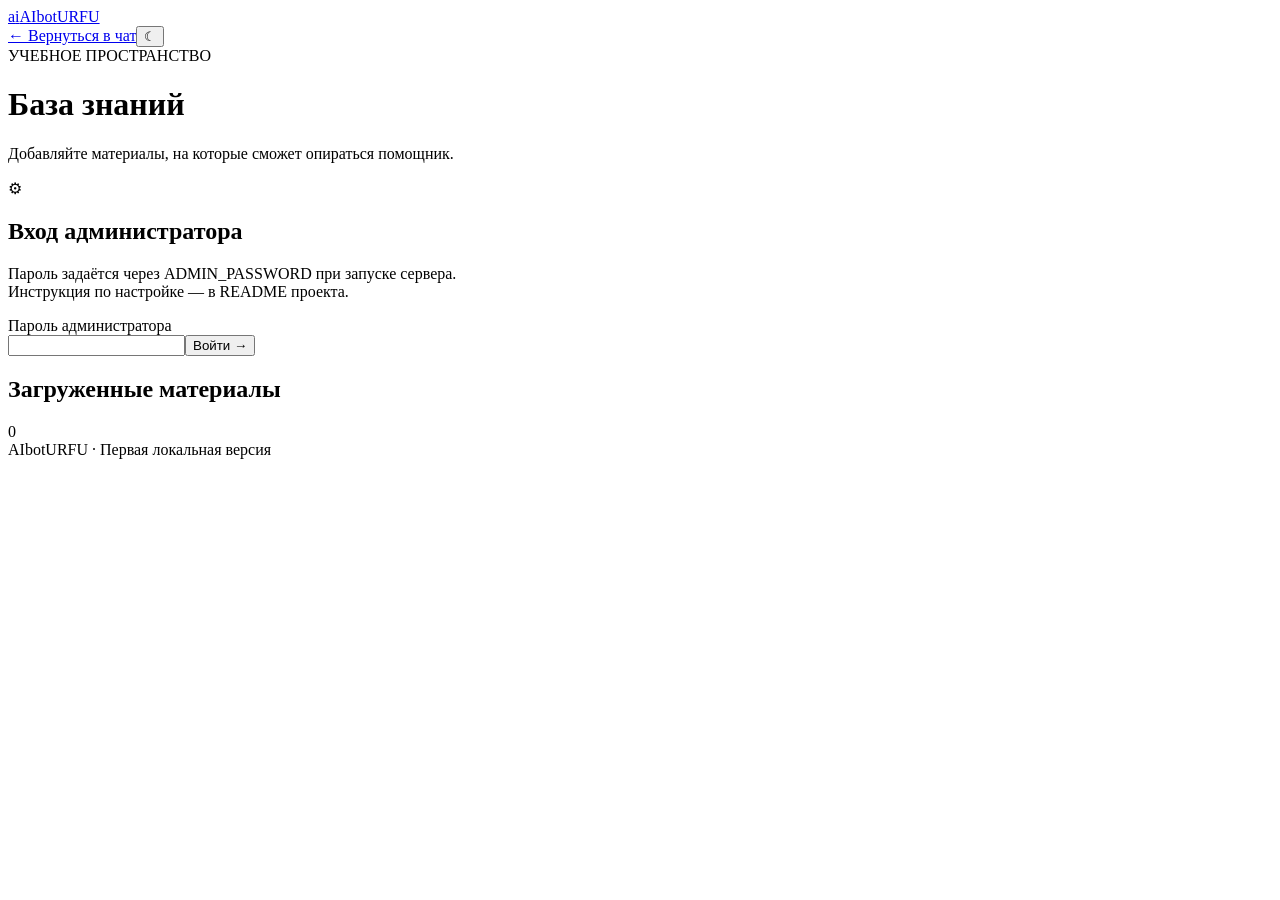
==== public/admin.html @ 2fa814e8 "feat: add chat, admin and sign-in interfaces with theme switching" ====
<!doctype html>
<html lang="ru"><head><meta charset="utf-8"><meta name="viewport" content="width=device-width,initial-scale=1"><title>Материалы · AIbotURFU</title><script src="/theme.js"></script><link rel="stylesheet" href="/styles.css"><link rel="stylesheet" href="/theme.css"><script src="/admin.js" defer></script></head>
<body class="admin-body"><header class="admin-header"><a class="brand" href="/"><span class="brand-icon">a<span>i</span></span><span>AIbot<span class="brand-light">URFU</span></span></a><div class="header-actions"><a class="secondary-link" href="/">← Вернуться в чат</a><button type="button" class="theme-toggle" data-theme-toggle aria-label="Включить тёмную тему" aria-pressed="false" title="Включить тёмную тему">☾</button></div></header>
<main class="admin-main"><div class="eyebrow">УЧЕБНОЕ ПРОСТРАНСТВО</div><h1>База знаний</h1><p class="intro">Добавляйте материалы, на которые сможет опираться помощник.</p>
<section class="admin-panel" id="login-panel"><span class="card-icon blue">⚙</span><h2>Вход администратора</h2><p>Пароль задаётся через ADMIN_PASSWORD при запуске сервера.<br>Инструкция по настройке — в README проекта.</p><form id="login-form"><label for="password">Пароль администратора</label><div class="login-row"><input id="password" type="password" autocomplete="current-password" required maxlength="256"><button class="primary-button">Войти →</button></div></form></section>
<section id="manage-panel" hidden><div class="admin-toolbar"><span class="status-pill">Сеанс администратора</span><button id="logout" class="text-button">Выйти</button></div><form class="upload-zone" id="upload-form"><span class="upload-icon">↑</span><h2>Добавить учебные материалы</h2><p>Перетащите документы сюда или выберите на компьютере</p><label class="file-button" for="files">Выбрать файлы</label><input id="files" type="file" accept=".pdf,.docx,.txt" multiple class="file-input"><span class="file-limits">PDF, DOCX, TXT · до 10 МБ на файл · PDF до 200 страниц</span><button class="primary-button" id="upload-button" disabled>Загрузить материалы</button><p id="selected-files"></p></form><p class="storage-note">Файлы сохраняются локально. Для PDF-сканов сначала нужен OCR.<br>В режиме ИИ подходящие текстовые фрагменты отправляются провайдеру вместе с вопросом.</p></section>
<p id="feedback" class="feedback" role="status" aria-live="polite"></p><section class="library"><div class="library-heading"><h2>Загруженные материалы</h2><span class="count" id="total">0</span></div><div id="admin-materials"></div></section></main><footer class="admin-footer">AIbotURFU · Первая локальная версия</footer></body></html>
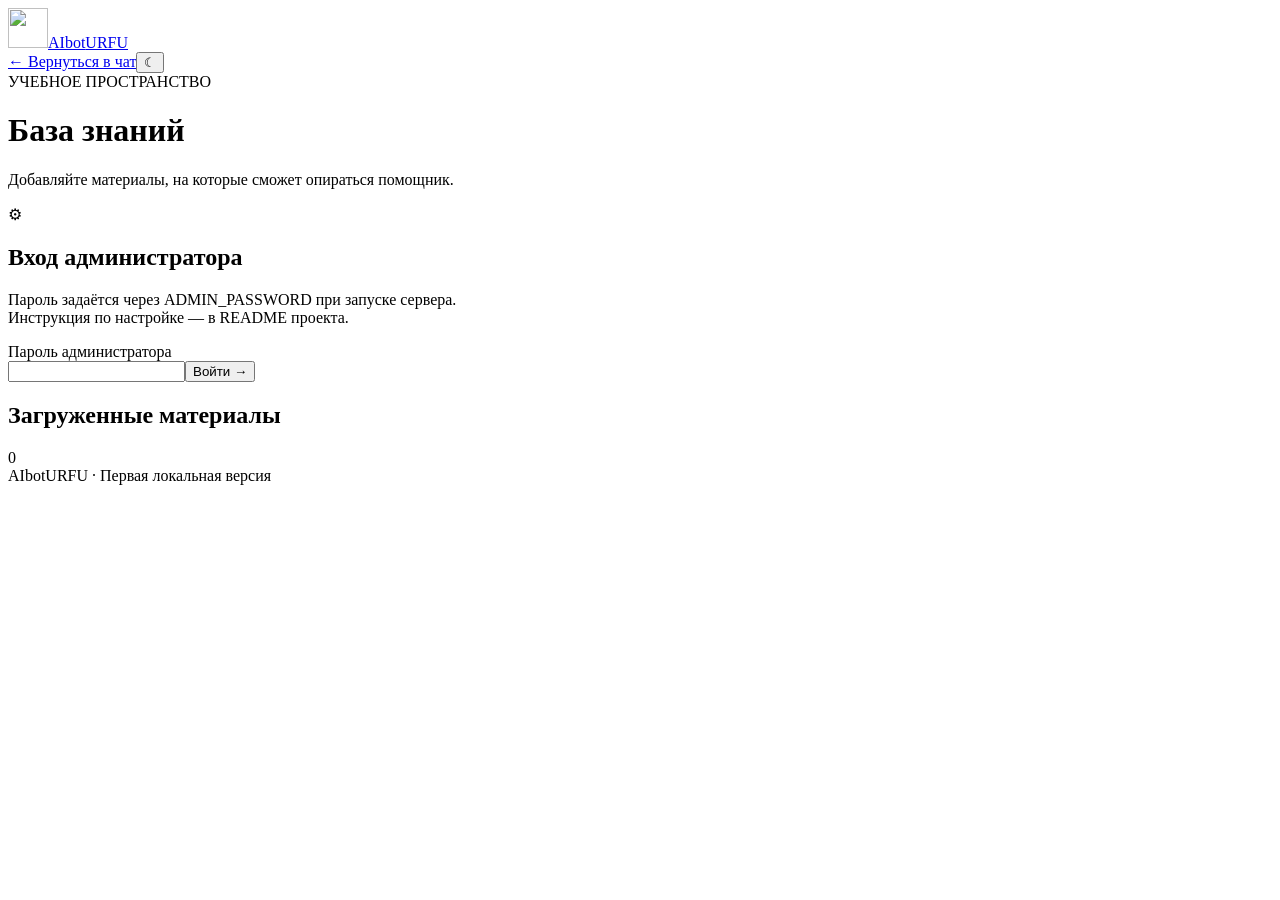
==== commit c201f7d0: "Изменение логотипа" ====
--- a/public/admin.html
+++ b/public/admin.html
@@ -1,6 +1,6 @@
 <!doctype html>
-<html lang="ru"><head><meta charset="utf-8"><meta name="viewport" content="width=device-width,initial-scale=1"><title>Материалы · AIbotURFU</title><script src="/theme.js"></script><link rel="stylesheet" href="/styles.css"><link rel="stylesheet" href="/theme.css"><script src="/admin.js" defer></script></head>
-<body class="admin-body"><header class="admin-header"><a class="brand" href="/"><span class="brand-icon">a<span>i</span></span><span>AIbot<span class="brand-light">URFU</span></span></a><div class="header-actions"><a class="secondary-link" href="/">← Вернуться в чат</a><button type="button" class="theme-toggle" data-theme-toggle aria-label="Включить тёмную тему" aria-pressed="false" title="Включить тёмную тему">☾</button></div></header>
+<html lang="ru"><head><meta charset="utf-8"><meta name="viewport" content="width=device-width,initial-scale=1"><title>Материалы · AIbotURFU</title><script src="/theme.js"></script><link rel="stylesheet" href="/styles.css"><link rel="stylesheet" href="/theme.css"><script src="/admin.js" defer></script><link rel="icon" type="image/png" href="/assets/logo.png"></head>
+<body class="admin-body"><header class="admin-header"><a class="brand" href="/"><img class="brand-icon" src="/assets/logo.png" width="40" height="40" alt=""><span>AIbot<span class="brand-light">URFU</span></span></a><div class="header-actions"><a class="secondary-link" href="/">← Вернуться в чат</a><button type="button" class="theme-toggle" data-theme-toggle aria-label="Включить тёмную тему" aria-pressed="false" title="Включить тёмную тему">☾</button></div></header>
 <main class="admin-main"><div class="eyebrow">УЧЕБНОЕ ПРОСТРАНСТВО</div><h1>База знаний</h1><p class="intro">Добавляйте материалы, на которые сможет опираться помощник.</p>
 <section class="admin-panel" id="login-panel"><span class="card-icon blue">⚙</span><h2>Вход администратора</h2><p>Пароль задаётся через ADMIN_PASSWORD при запуске сервера.<br>Инструкция по настройке — в README проекта.</p><form id="login-form"><label for="password">Пароль администратора</label><div class="login-row"><input id="password" type="password" autocomplete="current-password" required maxlength="256"><button class="primary-button">Войти →</button></div></form></section>
 <section id="manage-panel" hidden><div class="admin-toolbar"><span class="status-pill">Сеанс администратора</span><button id="logout" class="text-button">Выйти</button></div><form class="upload-zone" id="upload-form"><span class="upload-icon">↑</span><h2>Добавить учебные материалы</h2><p>Перетащите документы сюда или выберите на компьютере</p><label class="file-button" for="files">Выбрать файлы</label><input id="files" type="file" accept=".pdf,.docx,.txt" multiple class="file-input"><span class="file-limits">PDF, DOCX, TXT · до 10 МБ на файл · PDF до 200 страниц</span><button class="primary-button" id="upload-button" disabled>Загрузить материалы</button><p id="selected-files"></p></form><p class="storage-note">Файлы сохраняются локально. Для PDF-сканов сначала нужен OCR.<br>В режиме ИИ подходящие текстовые фрагменты отправляются провайдеру вместе с вопросом.</p></section>
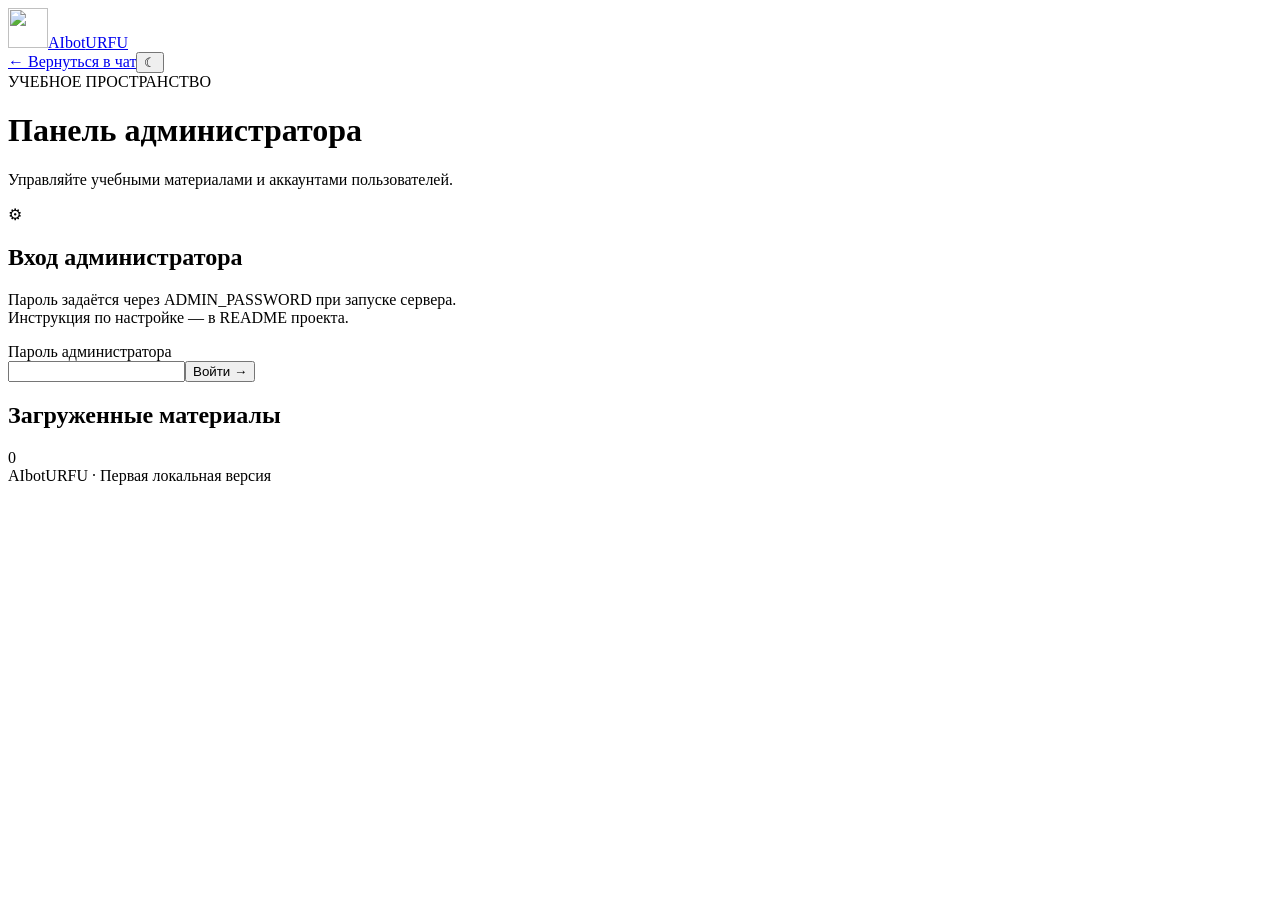
==== commit dfe0f0ef: "Добавление панели по работе с авторизованными аккаунтами в админке" ====
--- a/public/admin.html
+++ b/public/admin.html
@@ -1,7 +1,26 @@
 <!doctype html>
-<html lang="ru"><head><meta charset="utf-8"><meta name="viewport" content="width=device-width,initial-scale=1"><title>Материалы · AIbotURFU</title><script src="/theme.js"></script><link rel="stylesheet" href="/styles.css"><link rel="stylesheet" href="/theme.css"><script src="/admin.js" defer></script><link rel="icon" type="image/png" href="/assets/logo.png"></head>
+<html lang="ru"><head><meta charset="utf-8"><meta name="viewport" content="width=device-width,initial-scale=1"><title>Администратор · AIbotURFU</title><script src="/theme.js"></script><link rel="stylesheet" href="/styles.css"><link rel="stylesheet" href="/theme.css"><script src="/admin.js" defer></script><link rel="icon" type="image/png" href="/assets/logo.png"></head>
 <body class="admin-body"><header class="admin-header"><a class="brand" href="/"><img class="brand-icon" src="/assets/logo.png" width="40" height="40" alt=""><span>AIbot<span class="brand-light">URFU</span></span></a><div class="header-actions"><a class="secondary-link" href="/">← Вернуться в чат</a><button type="button" class="theme-toggle" data-theme-toggle aria-label="Включить тёмную тему" aria-pressed="false" title="Включить тёмную тему">☾</button></div></header>
-<main class="admin-main"><div class="eyebrow">УЧЕБНОЕ ПРОСТРАНСТВО</div><h1>База знаний</h1><p class="intro">Добавляйте материалы, на которые сможет опираться помощник.</p>
+<main class="admin-main"><div class="eyebrow">УЧЕБНОЕ ПРОСТРАНСТВО</div><h1>Панель администратора</h1><p class="intro">Управляйте учебными материалами и аккаунтами пользователей.</p>
 <section class="admin-panel" id="login-panel"><span class="card-icon blue">⚙</span><h2>Вход администратора</h2><p>Пароль задаётся через ADMIN_PASSWORD при запуске сервера.<br>Инструкция по настройке — в README проекта.</p><form id="login-form"><label for="password">Пароль администратора</label><div class="login-row"><input id="password" type="password" autocomplete="current-password" required maxlength="256"><button class="primary-button">Войти →</button></div></form></section>
 <section id="manage-panel" hidden><div class="admin-toolbar"><span class="status-pill">Сеанс администратора</span><button id="logout" class="text-button">Выйти</button></div><form class="upload-zone" id="upload-form"><span class="upload-icon">↑</span><h2>Добавить учебные материалы</h2><p>Перетащите документы сюда или выберите на компьютере</p><label class="file-button" for="files">Выбрать файлы</label><input id="files" type="file" accept=".pdf,.docx,.txt" multiple class="file-input"><span class="file-limits">PDF, DOCX, TXT · до 10 МБ на файл · PDF до 200 страниц</span><button class="primary-button" id="upload-button" disabled>Загрузить материалы</button><p id="selected-files"></p></form><p class="storage-note">Файлы сохраняются локально. Для PDF-сканов сначала нужен OCR.<br>В режиме ИИ подходящие текстовые фрагменты отправляются провайдеру вместе с вопросом.</p></section>
+<section id="users-panel" class="library" hidden aria-labelledby="users-heading">
+  <div class="library-heading"><h2 id="users-heading">Пользователи</h2><span class="count" id="users-total">0</span><button id="refresh-users" type="button" class="text-button">Обновить</button></div>
+  <p class="storage-note">Зарегистрированные аккаунты. Пароли хранятся в виде хешей и недоступны для просмотра.</p>
+  <p id="users-feedback" class="feedback" role="status" aria-live="polite"></p>
+  <div id="admin-users"></div>
+</section>
+<dialog id="reset-password-dialog" aria-labelledby="reset-password-heading">
+  <div class="dialog-title"><h2 id="reset-password-heading">Сброс пароля</h2><button type="button" id="cancel-password" aria-label="Закрыть">×</button></div>
+  <p id="reset-password-user"></p>
+  <p>После сохранения все сеансы пользователя будут завершены. Сообщите ему новый пароль безопасным способом.</p>
+  <form id="reset-password-form" class="reset-password-form">
+    <label for="new-user-password">Новый пароль</label>
+    <input id="new-user-password" type="password" autocomplete="new-password" minlength="8" maxlength="128" required>
+    <label for="confirm-user-password">Повторите пароль</label>
+    <input id="confirm-user-password" type="password" autocomplete="new-password" minlength="8" maxlength="128" required>
+    <p id="password-feedback" class="feedback error" role="alert"></p>
+    <button class="primary-button" id="save-user-password" type="submit">Сохранить пароль</button>
+  </form>
+</dialog>
 <p id="feedback" class="feedback" role="status" aria-live="polite"></p><section class="library"><div class="library-heading"><h2>Загруженные материалы</h2><span class="count" id="total">0</span></div><div id="admin-materials"></div></section></main><footer class="admin-footer">AIbotURFU · Первая локальная версия</footer></body></html>
